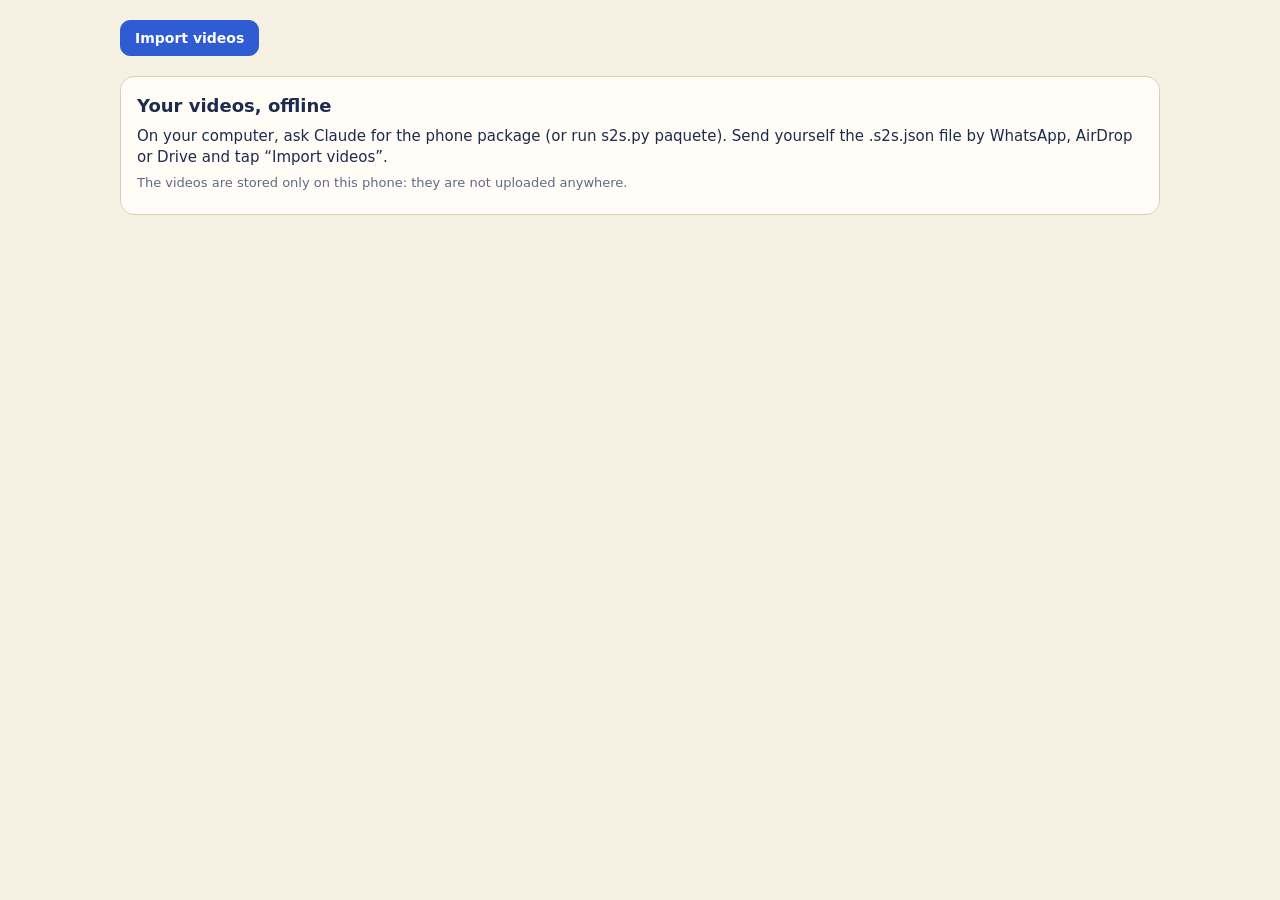
==== web/index.html @ 1e9f990f "Add an installable offline phone app that plays imported packages web/ is only the empty player: pac" ====
<!doctype html>
<html lang="en"><head><meta charset="UTF-8">
<meta name="viewport" content="width=device-width, initial-scale=1, viewport-fit=cover">
<!-- the app never talks to a server after it is installed: fetch/XHR only to its own files -->
<meta http-equiv="Content-Security-Policy" content="connect-src 'self'; form-action 'none'; object-src 'none'; base-uri 'none'">
<title>scroll to study</title>
<meta name="theme-color" content="#0a0e0c">
<meta name="apple-mobile-web-app-capable" content="yes">
<meta name="mobile-web-app-capable" content="yes">
<meta name="apple-mobile-web-app-title" content="Scroll to study">
<meta name="apple-mobile-web-app-status-bar-style" content="black">
<link rel="manifest" href="manifest.webmanifest">
<link rel="icon" type="image/png" sizes="192x192" href="iconos/icono-192.png">
<link rel="apple-touch-icon" href="iconos/apple-touch-icon.png">
<style>
:root { --bg:#f6f1e3; --card:#fffdf6; --line:#d9cfb4; --fg:#1d2b4f; --muted:#5f6a86; --accent:#2f5bd3;
  --ok:#1f8f52; --ok-ink:#fff; --err:#b3261e; color-scheme:light; }
* { box-sizing:border-box; }
[hidden] { display:none !important; }
body { margin:0; background:var(--bg); color:var(--fg); font:15px/1.4 system-ui, -apple-system, "Segoe UI", sans-serif;
  padding:max(20px, env(safe-area-inset-top)) max(16px, env(safe-area-inset-right)) 40px max(16px, env(safe-area-inset-left)); }
.wrap { max-width:1040px; margin:0 auto; display:grid; gap:20px; grid-template-columns:1fr; }
#reproductor { display:grid; gap:20px; grid-template-columns:1fr; }
@media (min-width:860px) { #reproductor { grid-template-columns:minmax(0,400px) minmax(0,1fr); align-items:start; }
  .player { position:sticky; top:20px; } }
.barraApp { display:flex; flex-wrap:wrap; gap:8px; align-items:center; }
.barraApp select { font:600 14px system-ui, sans-serif; color:var(--fg); background:var(--card); border:1px solid var(--line);
  border-radius:10px; padding:9px 10px; max-width:100%; min-width:0; flex:1 1 180px; }
.espacio { color:var(--muted); font-size:13px; }
.panel { background:var(--card); border:1px solid var(--line); border-radius:14px; padding:16px; }
.panel h2 { margin:0 0 8px; font-size:18px; }
.panel p, .panel ol { margin:6px 0; }
.panel ol { padding-left:20px; }
.error { color:var(--err); font-weight:600; }
.chico { font-size:13px; color:var(--muted); }
a { color:var(--accent); }
header { grid-column:1/-1; display:flex; flex-wrap:wrap; gap:12px 24px; align-items:flex-end; justify-content:space-between; }
h1 { font:800 clamp(24px,5vw,36px)/1.1 system-ui, sans-serif; margin:0; letter-spacing:-.01em; overflow-wrap:anywhere; }
.sub { color:var(--muted); margin:6px 0 0; max-width:60ch; }
.stats { display:flex; gap:24px; }
.stat { color:var(--muted); font-size:13px; text-align:right; }
.stat b { display:block; font:800 28px system-ui, sans-serif; color:var(--fg); font-variant-numeric:tabular-nums; }
.barra { grid-column:1/-1; height:8px; border-radius:4px; background:var(--line); overflow:hidden; }
.barra i { display:block; height:100%; width:0; background:var(--ok); transition:width .3s; }
.player { display:flex; flex-direction:column; gap:12px; min-width:0; }
.caja { position:relative; width:100%; max-width:400px; aspect-ratio:9/16; margin:0 auto; border-radius:18px; overflow:hidden;
  background:#000; border:1px solid var(--line); }
.caja iframe { width:100%; height:100%; border:0; display:block; }
#capa { position:absolute; inset:0; display:none; touch-action:none; }
#capa.activa { display:block; }
.ahora small { display:block; color:var(--muted); font-size:12px; text-transform:uppercase; letter-spacing:.06em; }
.ahora span { font-weight:700; font-size:17px; }
.ctrls { display:flex; gap:8px; flex-wrap:wrap; align-items:center; }
button { font:600 14px system-ui, sans-serif; color:var(--fg); background:var(--card); border:1px solid var(--line);
  border-radius:10px; padding:9px 14px; cursor:pointer; }
button:focus-visible, textarea:focus-visible, select:focus-visible, a:focus-visible { outline:2px solid var(--accent); outline-offset:2px; }
button.prim { background:var(--accent); border-color:var(--accent); color:#fff; }
.aviso { color:var(--ok); font-weight:600; }
#expCaja { display:flex; flex-direction:column; gap:6px; }
#expCaja small { color:var(--muted); }
#expTxt { width:100%; min-height:140px; font:12px/1.4 ui-monospace, Consolas, monospace; color:var(--fg);
  background:var(--card); border:1px solid var(--line); border-radius:10px; padding:10px; resize:vertical; }
.lado { display:flex; flex-direction:column; gap:12px; min-width:0; }
#toca { width:100%; display:grid; grid-template-columns:minmax(0,1fr) auto; gap:4px 12px; align-items:center;
  text-align:left; padding:14px 16px; border-radius:14px; background:var(--accent); border-color:var(--accent); color:#fff; }
#toca small { grid-column:1/-1; font-size:12px; text-transform:uppercase; letter-spacing:.06em; opacity:.85; }
#toca b { font-size:18px; }
#toca span { font-size:13px; opacity:.85; }
ol#lista { list-style:none; margin:0; padding:0; display:flex; flex-direction:column; gap:8px; min-width:0; }
#lista button { width:100%; display:grid; grid-template-columns:32px minmax(0,1fr) auto; gap:12px; align-items:center;
  text-align:left; padding:12px 14px; border-radius:14px; }
.num { text-align:center; color:var(--muted); font-weight:700; }
.t b { display:block; font-size:16px; }
.t span { display:block; color:var(--muted); font-size:13px; font-weight:400; margin-top:2px; }
.dur { color:var(--muted); font-size:13px; font-variant-numeric:tabular-nums; }
li.cur button { border-color:var(--accent); box-shadow:inset 0 0 0 1px var(--accent); }
li.visto .num { background:var(--ok); color:var(--ok-ink); border-radius:999px; height:28px; display:flex;
  align-items:center; justify-content:center; }
@media (prefers-reduced-motion:reduce) { .barra i { transition:none; } }
</style></head><body>
<div class="wrap">
  <div class="barraApp">
    <select id="paquetes" aria-label="" hidden></select>
    <button id="importar" type="button" class="prim"></button>
    <input id="archivo" type="file" hidden>
    <button id="borrarPaq" type="button" hidden></button>
    <span id="espacio" class="espacio"></span>
  </div>
  <p id="error" class="error" role="alert" hidden></p>

  <section id="instalar" class="panel" hidden>
    <h2 id="iTitulo"></h2>
    <ol><li id="iPaso1"></li><li id="iPaso2"></li><li id="iPaso3"></li></ol>
    <p id="iSeparado" class="chico"></p>
    <p class="chico"><a href="#" id="importarIgual"></a></p>
  </section>

  <section id="vacio" class="panel" hidden>
    <h2 id="vTitulo"></h2>
    <p id="vTexto"></p>
    <p id="vPrivado" class="chico"></p>
  </section>

  <div id="reproductor" hidden>
    <header>
      <div><h1 id="titulo"></h1><p class="sub" id="sub"></p></div>
      <div class="stats">
        <div class="stat"><b id="nRacha">0</b><span id="lRacha"></span></div>
        <div class="stat"><b id="nVistos">0 / 0</b><span id="lVistos"></span></div>
      </div>
    </header>
    <div class="barra" aria-hidden="true"><i id="lleno"></i></div>
    <section class="player">
      <div class="caja"><iframe id="v" allow="autoplay" sandbox="allow-scripts" title="video"></iframe><div id="capa"></div></div>
      <div class="ahora"><small id="nAhora"></small><span id="tAhora"></span></div>
      <div class="ctrls">
        <button id="ant" type="button"></button>
        <button id="sig" type="button" class="prim"></button>
      </div>
      <div class="ctrls" id="ctrls2">
        <button id="exp" type="button"></button>
        <button id="cero" type="button"></button>
        <span id="aviso" class="aviso" role="status"></span>
      </div>
    </section>
    <div class="lado">
      <button id="toca" type="button"><small id="lToca"></small><b id="tToca"></b><span id="nToca"></span></button>
      <ol id="lista"></ol>
    </div>
  </div>
</div>
<script src="progreso.js"></script>
<script src="paquete.js"></script>
<script src="app.js"></script>
</body></html>
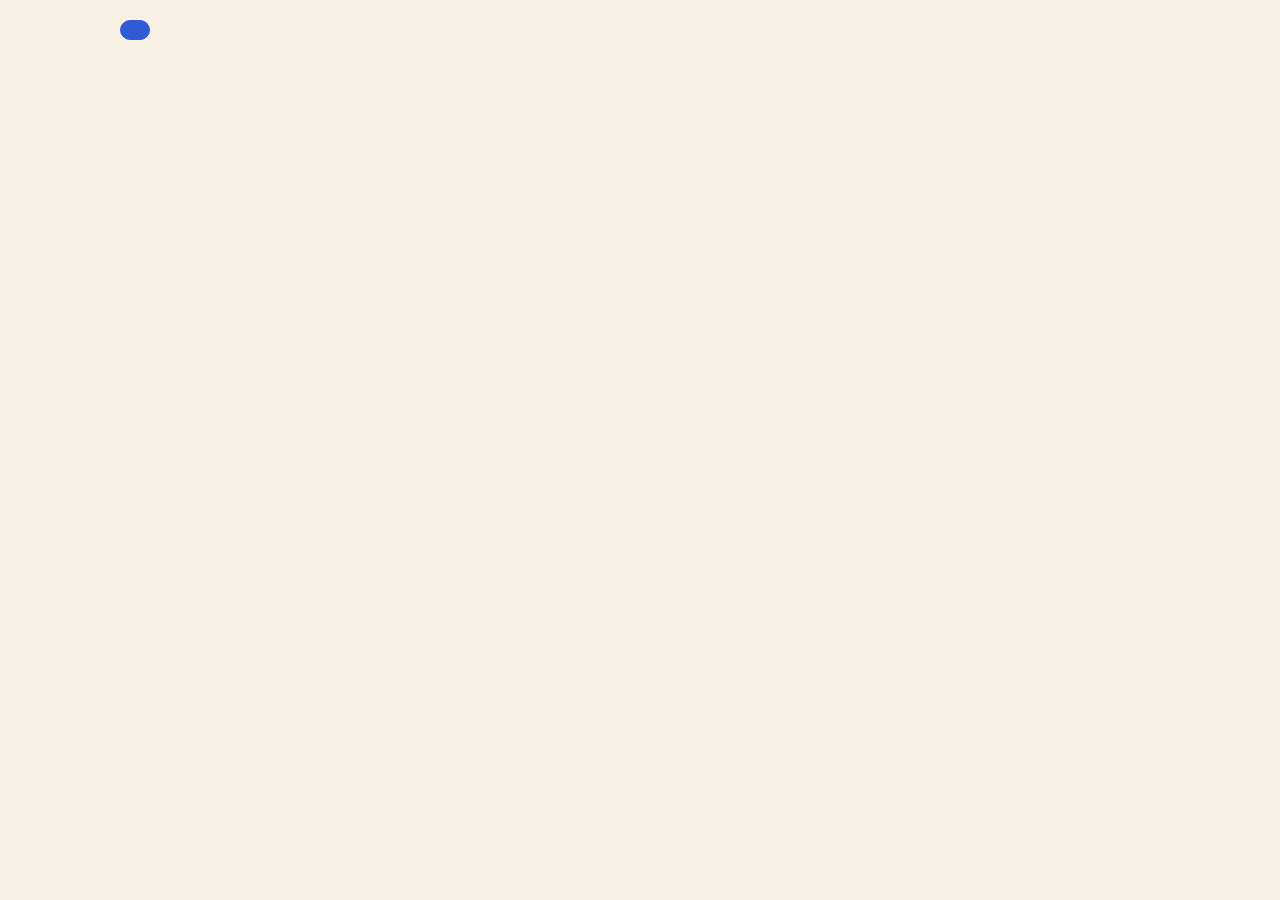
==== commit 9f6de9be: "Show the practice questions after each video and use them for spaced review The validated questions " ====
--- a/web/index.html
+++ b/web/index.html
@@ -76,6 +76,7 @@
 li.cur button { border-color:var(--accent); box-shadow:inset 0 0 0 1px var(--accent); }
 li.visto .num { background:var(--ok); color:var(--ok-ink); border-radius:999px; height:28px; display:flex;
   align-items:center; justify-content:center; }
+#toca:disabled { opacity:.8; cursor:default; }
 @media (prefers-reduced-motion:reduce) { .barra i { transition:none; } }
 </style></head><body>
 <div class="wrap">
@@ -105,6 +106,7 @@
     <header>
       <div><h1 id="titulo"></h1><p class="sub" id="sub"></p></div>
       <div class="stats">
+        <div class="stat"><b id="nHoy">0</b><span id="lHoy"></span></div>
         <div class="stat"><b id="nRacha">0</b><span id="lRacha"></span></div>
         <div class="stat"><b id="nVistos">0 / 0</b><span id="lVistos"></span></div>
       </div>
@@ -130,6 +132,7 @@
   </div>
 </div>
 <script src="progreso.js"></script>
+<script src="cuestionario.js"></script>
 <script src="paquete.js"></script>
 <script src="app.js"></script>
 </body></html>
